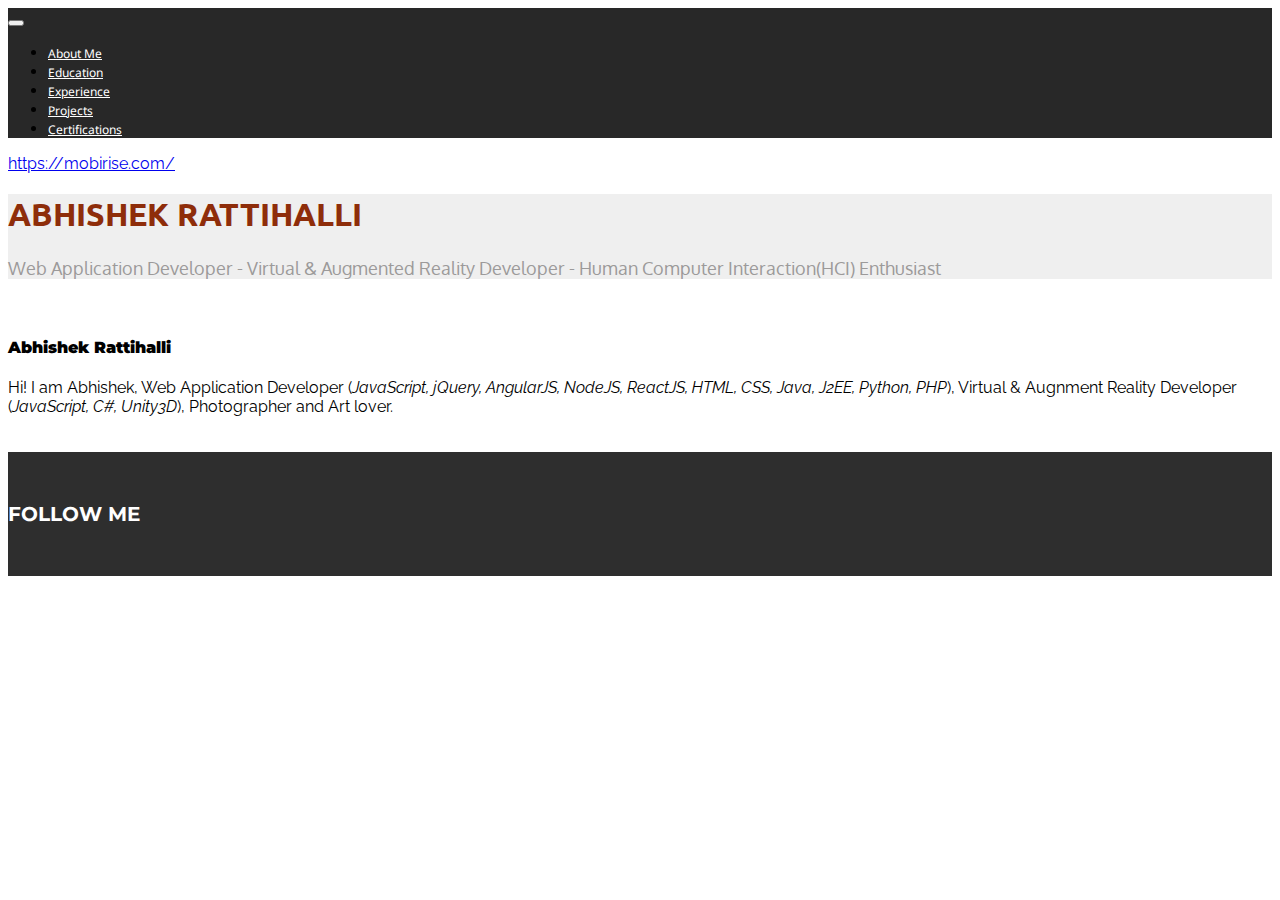
==== in55dex.html @ 1164b99d "create github pages" ====
<!DOCTYPE html>
<html>
<head>
  <!-- Site made with Mobirise Website Builder v3.12.1, https://mobirise.com -->
  <meta charset="UTF-8">
  <meta http-equiv="X-UA-Compatible" content="IE=edge">
  <meta name="generator" content="Mobirise v3.12.1, mobirise.com">
  <meta name="viewport" content="width=device-width, initial-scale=1">
  <link rel="shortcut icon" href="assets/images/logo.png" type="image/x-icon">
  <meta name="description" content="">
  <title>Abhishek Rattihalli</title>
  <link rel="stylesheet" href="https://fonts.googleapis.com/css?family=Lora:400,700,400italic,700italic&amp;subset=latin">
  <link rel="stylesheet" href="https://fonts.googleapis.com/css?family=Montserrat:400,700">
  <link rel="stylesheet" href="https://fonts.googleapis.com/css?family=Raleway:100,100i,200,200i,300,300i,400,400i,500,500i,600,600i,700,700i,800,800i,900,900i">
  <link rel="stylesheet" href="assets/bootstrap-material-design-font/css/material.css">
  <link rel="stylesheet" href="assets/tether/tether.min.css">
  <link rel="stylesheet" href="assets/bootstrap/css/bootstrap.min.css">
  <link rel="stylesheet" href="assets/animate.css/animate.min.css">
  <link rel="stylesheet" href="assets/dropdown/css/style.css">
  <link rel="stylesheet" href="assets/socicon/css/styles.css">
  <link rel="stylesheet" href="assets/theme/css/style.css">
  <link rel="stylesheet" href="assets/mobirise/css/mbr-additional.css" type="text/css">
  
  
  
</head>
<body>
<section id="ext_menu-z">

    <nav class="navbar navbar-dropdown">
        <div class="container">

            <div class="mbr-table">
                
                <div class="mbr-table-cell">

                    <button class="navbar-toggler pull-xs-right hidden-md-up" type="button" data-toggle="collapse" data-target="#exCollapsingNavbar">
                        <div class="hamburger-icon"></div>
                    </button>

                    <ul class="nav-dropdown collapse pull-xs-right nav navbar-nav navbar-toggleable-sm" id="exCollapsingNavbar"><li class="nav-item"><a class="nav-link link" href="index.html#header2-22">About Me</a></li><li class="nav-item"><a class="nav-link link" href="index.html#header3-24">Education</a></li><li class="nav-item"><a class="nav-link link" href="index.html#header3-26">Experience</a></li><li class="nav-item"><a class="nav-link link" href="index.html#header3-27">Projects</a></li><li class="nav-item"><a class="nav-link link" href="index.html#header3-29">Certifications</a></li></ul>
                    <button hidden="" class="navbar-toggler navbar-close" type="button" data-toggle="collapse" data-target="#exCollapsingNavbar">
                        <div class="close-icon"></div>
                    </button>

                </div>
            </div>

        </div>
    </nav>

</section>

<section class="engine"><a rel="external" href="https://mobirise.com">https://mobirise.com/</a></section><section class="mbr-section mbr-section-hero mbr-section-full mbr-section-with-arrow mbr-after-navbar" id="header5-6" style="background-color: rgb(239, 239, 239);">

    

    <div class="mbr-table-cell">

        <div class="container">
            <div class="row">
                <div class="mbr-section col-md-10 col-md-offset-1 text-xs-center">

                    <h1 class="mbr-section-title display-1">ABHISHEK RATTIHALLI</h1>
                    <p class="mbr-section-lead lead">Web Application Developer -&nbsp;Virtual &amp; Augmented Reality Developer -&nbsp;Human Computer Interaction(HCI) Enthusiast</p>
                    
                </div>
            </div>
        </div>
    </div>

    <div class="mbr-arrow mbr-arrow-floating" aria-hidden="true"><a href="#content6-9"><i class="mbr-arrow-icon"></i></a></div>

</section>

<section class="mbr-section article mbr-section__container" id="content6-9" style="background-color: rgb(255, 255, 255); padding-top: 20px; padding-bottom: 20px;">

    <div class="container">
        <div class="row">
            <div class="col-xs-12 col-md-6 lead"><h4><strong>Abhishek Rattihalli</strong></h4></div>
            <div class="col-xs-12 col-md-6 lead"><p>Hi! I am Abhishek, Web Application Developer (<em>JavaScript, jQuery, AngularJS, NodeJS, ReactJS, HTML, CSS, Java, J2EE, Python, PHP</em>), Virtual &amp; Augnment Reality Developer (<em>JavaScript, C#, Unity3D</em>), Photographer and Art lover.</p></div>
        </div>
    </div>

</section>

<section class="mbr-section mbr-section-md-padding" id="social-buttons4-12" style="background-color: rgb(46, 46, 46); padding-top: 30px; padding-bottom: 30px;">
    
    <div class="container">
        <div class="row">
            <div class="col-md-8 col-md-offset-2 text-xs-center">
                <h3 class="mbr-section-title display-2">FOLLOW ME</h3>
                <div> <a class="btn btn-social" title="Facebook" target="_blank" href="https://www.facebook.com/rhabhishek"><i class="socicon socicon-facebook"></i></a>   <a class="btn btn-social" title="Instagram" target="_blank" href="https://www.instagram.com/rhabhishek/"><i class="socicon socicon-instagram"></i></a> <a class="btn btn-social" title="Pinterest" target="_blank" href="https://github.com/rhabhishek"><span class="socicon socicon-github mbr-iconfont-btn" style="font-size: 20px;"></span></a>  <a class="btn btn-social" title="LinkedIn" target="_blank" href="https://www.linkedin.com/in/rhabhishek"><i class="socicon socicon-linkedin"></i></a>   </div>
            </div>
        </div>
    </div>
</section>


  <script src="assets/web/assets/jquery/jquery.min.js"></script>
  <script src="assets/tether/tether.min.js"></script>
  <script src="assets/bootstrap/js/bootstrap.min.js"></script>
  <script src="assets/smooth-scroll/smooth-scroll.js"></script>
  <script src="assets/viewport-checker/jquery.viewportchecker.js"></script>
  <script src="assets/dropdown/js/script.min.js"></script>
  <script src="assets/touch-swipe/jquery.touch-swipe.min.js"></script>
  <script src="assets/theme/js/script.js"></script>
  
  
  <input name="animation" type="hidden">
  </body>
</html>
---- assets/mobirise/css/mbr-additional.css ----
@import url(https://fonts.googleapis.com/css?family=Ubuntu:400,300,700);
@import url(https://fonts.googleapis.com/css?family=Oxygen:400,300,700);
@import url(https://fonts.googleapis.com/css?family=Noto+Sans:400,700);
@import url(https://fonts.googleapis.com/css?family=Montserrat:400,700);
@import url(https://fonts.googleapis.com/css?family=Lora:400,700);
@import url(https://fonts.googleapis.com/css?family=Raleway:400,300,700);






body,
input,
textarea,
.mbr-company .list-group-text {
  font-family: 'Raleway', sans-serif;
}
.mbr-footer-content li,
.mbr-footer .mbr-contacts li {
  font-family: 'Raleway', sans-serif;
}
.btn,
.alert,
h1,
h2,
h3,
h4,
h5,
h6,
.h1,
.h2,
.h3,
.h4,
.h5,
.h6,
.display-1,
.display-2,
.display-3,
.display-4,
.mbr-figure .mbr-figure-caption,
.mbr-gallery-title,
.mbr-map [data-state-details],
.mbr-price {
  font-family: 'Montserrat', sans-serif;
}
.mbr-footer-content h1,
.mbr-footer .mbr-contacts h1,
.mbr-footer-content h2,
.mbr-footer .mbr-contacts h2,
.mbr-footer-content h3,
.mbr-footer .mbr-contacts h3,
.mbr-footer-content h4,
.mbr-footer .mbr-contacts h4,
.mbr-footer-content p strong,
.mbr-footer .mbr-contacts p strong,
.mbr-footer-content strong,
.mbr-footer .mbr-contacts strong {
  font-family: 'Montserrat', sans-serif;
}
.btn-sm,
.lead a,
.lead blockquote,
.mbr-section-subtitle,
.mbr-section-hero .mbr-section-lead,
.mbr-cards .card-subtitle,
.mbr-testimonial .card-block {
  font-family: 'Lora', serif;
}
.mbr-author-name {
  font-family: 'Montserrat', sans-serif;
}
.mbr-author-desc {
  font-family: 'Lora', serif;
}
.mbr-plan-title {
  font-family: 'Montserrat', sans-serif;
}
.mbr-plan-subtitle,
.mbr-plan-price-desc {
  font-family: 'Lora', serif;
}
.bg-primary {
  background-color: #c0a375 !important;
}
.bg-success {
  background-color: #90a878 !important;
}
.bg-info {
  background-color: #7e9b9f !important;
}
.bg-warning {
  background-color: #f3c649 !important;
}
.bg-danger {
  background-color: #f28281 !important;
}
.btn-primary {
  background-color: #c0a375;
  border-color: #c0a375;
  color: #ffffff;
}
.btn-primary:hover,
.btn-primary:focus,
.btn-primary.focus,
.btn-primary:active,
.btn-primary.active {
  color: #ffffff;
  background-color: #a07e49;
  border-color: #a07e49;
}
.btn-primary.disabled,
.btn-primary:disabled {
  color: #ffffff !important;
  background-color: #a07e49 !important;
  border-color: #a07e49 !important;
}
.btn-secondary {
  background-color: #bfcecb;
  border-color: #bfcecb;
  color: #ffffff;
}
.btn-secondary:hover,
.btn-secondary:focus,
.btn-secondary.focus,
.btn-secondary:active,
.btn-secondary.active {
  color: #ffffff;
  background-color: #94ada8;
  border-color: #94ada8;
}
.btn-secondary.disabled,
.btn-secondary:disabled {
  color: #ffffff !important;
  background-color: #94ada8 !important;
  border-color: #94ada8 !important;
}
.btn-info {
  background-color: #7e9b9f;
  border-color: #7e9b9f;
  color: #ffffff;
}
.btn-info:hover,
.btn-info:focus,
.btn-info.focus,
.btn-info:active,
.btn-info.active {
  color: #ffffff;
  background-color: #597478;
  border-color: #597478;
}
.btn-info.disabled,
.btn-info:disabled {
  color: #ffffff !important;
  background-color: #597478 !important;
  border-color: #597478 !important;
}
.btn-success {
  background-color: #90a878;
  border-color: #90a878;
  color: #ffffff;
}
.btn-success:hover,
.btn-success:focus,
.btn-success.focus,
.btn-success:active,
.btn-success.active {
  color: #ffffff;
  background-color: #6a8153;
  border-color: #6a8153;
}
.btn-success.disabled,
.btn-success:disabled {
  color: #ffffff !important;
  background-color: #6a8153 !important;
  border-color: #6a8153 !important;
}
.btn-warning {
  background-color: #f3c649;
  border-color: #f3c649;
  color: #ffffff;
}
.btn-warning:hover,
.btn-warning:focus,
.btn-warning.focus,
.btn-warning:active,
.btn-warning.active {
  color: #ffffff;
  background-color: #e1a90f;
  border-color: #e1a90f;
}
.btn-warning.disabled,
.btn-warning:disabled {
  color: #ffffff !important;
  background-color: #e1a90f !important;
  border-color: #e1a90f !important;
}
.btn-danger {
  background-color: #f28281;
  border-color: #f28281;
  color: #ffffff;
}
.btn-danger:hover,
.btn-danger:focus,
.btn-danger.focus,
.btn-danger:active,
.btn-danger.active {
  color: #ffffff;
  background-color: #eb3d3c;
  border-color: #eb3d3c;
}
.btn-danger.disabled,
.btn-danger:disabled {
  color: #ffffff !important;
  background-color: #eb3d3c !important;
  border-color: #eb3d3c !important;
}
.btn-primary-outline {
  background: none;
  border-color: #8e7041;
  color: #8e7041;
}
.btn-primary-outline:hover,
.btn-primary-outline:focus,
.btn-primary-outline.focus,
.btn-primary-outline:active,
.btn-primary-outline.active {
  color: #ffffff;
  background-color: #c0a375;
  border-color: #c0a375;
}
.btn-primary-outline.disabled,
.btn-primary-outline:disabled {
  color: #ffffff !important;
  background-color: #c0a375 !important;
  border-color: #c0a375 !important;
}
.btn-secondary-outline {
  background: none;
  border-color: #85a29c;
  color: #85a29c;
}
.btn-secondary-outline:hover,
.btn-secondary-outline:focus,
.btn-secondary-outline.focus,
.btn-secondary-outline:active,
.btn-secondary-outline.active {
  color: #ffffff;
  background-color: #bfcecb;
  border-color: #bfcecb;
}
.btn-secondary-outline.disabled,
.btn-secondary-outline:disabled {
  color: #ffffff !important;
  background-color: #bfcecb !important;
  border-color: #bfcecb !important;
}
.btn-info-outline {
  background: none;
  border-color: #4e6669;
  color: #4e6669;
}
.btn-info-outline:hover,
.btn-info-outline:focus,
.btn-info-outline.focus,
.btn-info-outline:active,
.btn-info-outline.active {
  color: #ffffff;
  background-color: #7e9b9f;
  border-color: #7e9b9f;
}
.btn-info-outline.disabled,
.btn-info-outline:disabled {
  color: #ffffff !important;
  background-color: #7e9b9f !important;
  border-color: #7e9b9f !important;
}
.btn-success-outline {
  background: none;
  border-color: #5d7149;
  color: #5d7149;
}
.btn-success-outline:hover,
.btn-success-outline:focus,
.btn-success-outline.focus,
.btn-success-outline:active,
.btn-success-outline.active {
  color: #ffffff;
  background-color: #90a878;
  border-color: #90a878;
}
.btn-success-outline.disabled,
.btn-success-outline:disabled {
  color: #ffffff !important;
  background-color: #90a878 !important;
  border-color: #90a878 !important;
}
.btn-warning-outline {
  background: none;
  border-color: #c9970d;
  color: #c9970d;
}
.btn-warning-outline:hover,
.btn-warning-outline:focus,
.btn-warning-outline.focus,
.btn-warning-outline:active,
.btn-warning-outline.active {
  color: #ffffff;
  background-color: #f3c649;
  border-color: #f3c649;
}
.btn-warning-outline.disabled,
.btn-warning-outline:disabled {
  color: #ffffff !important;
  background-color: #f3c649 !important;
  border-color: #f3c649 !important;
}
.btn-danger-outline {
  background: none;
  border-color: #e82625;
  color: #e82625;
}
.btn-danger-outline:hover,
.btn-danger-outline:focus,
.btn-danger-outline.focus,
.btn-danger-outline:active,
.btn-danger-outline.active {
  color: #ffffff;
  background-color: #f28281;
  border-color: #f28281;
}
.btn-danger-outline.disabled,
.btn-danger-outline:disabled {
  color: #ffffff !important;
  background-color: #f28281 !important;
  border-color: #f28281 !important;
}
.text-primary {
  color: #c0a375 !important;
}
.text-success {
  color: #90a878 !important;
}
.text-info {
  color: #7e9b9f !important;
}
.text-warning {
  color: #f3c649 !important;
}
.text-danger {
  color: #f28281 !important;
}
.alert-success {
  background-color: #90a878;
}
.alert-info {
  background-color: #7e9b9f;
}
.alert-warning {
  background-color: #f3c649;
}
.alert-danger {
  background-color: #f28281;
}
.btn-social {
  border-color: #c0a375;
}
.btn-social:hover {
  background: #c0a375;
}
.mbr-company .list-group-item.active .list-group-text {
  color: #c0a375;
}
.mbr-footer p a,
.mbr-footer ul a {
  color: #c0a375;
}
.mbr-footer-content li::before,
.mbr-footer .mbr-contacts li::before {
  background: #c0a375;
}
.mbr-footer-content li a:hover,
.mbr-footer .mbr-contacts li a:hover {
  color: #c0a375;
}
.lead a,
.lead a:hover {
  color: #c0a375;
}
.lead blockquote {
  border-color: #c0a375;
}
.mbr-plan-header.bg-primary .mbr-plan-subtitle,
.mbr-plan-header.bg-primary .mbr-plan-price-desc {
  color: #e8ddcd;
}
.mbr-plan-header.bg-success .mbr-plan-subtitle,
.mbr-plan-header.bg-success .mbr-plan-price-desc {
  color: #d0dac6;
}
.mbr-plan-header.bg-info .mbr-plan-subtitle,
.mbr-plan-header.bg-info .mbr-plan-price-desc {
  color: #c7d4d5;
}
.mbr-plan-header.bg-warning .mbr-plan-subtitle,
.mbr-plan-header.bg-warning .mbr-plan-price-desc {
  color: #ffffff;
}
.mbr-plan-header.bg-danger .mbr-plan-subtitle,
.mbr-plan-header.bg-danger .mbr-plan-price-desc {
  color: #ffffff;
}
.mbr-small-footer a,
.mbr-gallery-filter li:hover {
  color: #c0a375;
}
.scrollToTop_wraper {
  opacity: 0 !important;
}
#header5-6 .mbr-section-title {
  color: #8e2d0a;
  font-family: 'Ubuntu', sans-serif;
}
#header5-6 .mbr-section-lead {
  color: #9c9a9a;
  font-size: 18px;
  font-family: 'Oxygen', sans-serif;
}
#ext_menu-z .hide-buttons .nav-btn {
  display: none !important;
}
#ext_menu-z .navbar-caption {
  color: #ffffff;
}
#ext_menu-z .navbar-toggler {
  color: #ffffff;
}
#ext_menu-z .close-icon::before,
#ext_menu-z .close-icon::after {
  background-color: #ffffff;
}
#ext_menu-z .link,
#ext_menu-z .dropdown-item {
  color: #ffffff;
  font-family: 'Noto Sans', sans-serif;
}
#ext_menu-z .link {
  font-size: 0.75rem;
}
#ext_menu-z .dropdown-item,
#ext_menu-z .nav-dropdown-sm .link {
  font-size: 0.812rem;
}
#ext_menu-z .link:hover,
#ext_menu-z .dropdown-item:hover,
#ext_menu-z .link:focus,
#ext_menu-z .dropdown-item:focus {
  color: #c0a375;
}
#ext_menu-z .link[aria-expanded="true"],
#ext_menu-z .dropdown-menu {
  background: #0e0e0e;
}
#ext_menu-z .nav-dropdown-sm .link:focus,
#ext_menu-z .nav-dropdown-sm .link:hover,
#ext_menu-z .nav-dropdown-sm .dropdown-item:focus,
#ext_menu-z .nav-dropdown-sm .dropdown-item:hover {
  background: #202020!important;
}
#ext_menu-z .navbar,
#ext_menu-z .nav-dropdown-sm,
#ext_menu-z .nav-dropdown-sm .link[aria-expanded="true"],
#ext_menu-z .nav-dropdown-sm .dropdown-menu {
  background: #282828;
}
#ext_menu-z .bg-color.transparent .link {
  color: #ffffff;
  transition: none;
}
#ext_menu-z .bg-color.transparent.opened .link {
  transition: color 0.2s ease-in-out;
}
#ext_menu-z .bg-color.transparent.opened .link:hover,
#ext_menu-z .bg-color.transparent.opened .link:focus {
  color: #c0a375;
}
#ext_menu-z .link[aria-expanded="true"],
#ext_menu-z .dropdown-item[aria-expanded="true"] {
  color: #c0a375!important;
}
#social-buttons4-12 .mbr-section-title,
#social-buttons4-12 .btn-social {
  color: #fff;
}
#social-buttons4-12 .mbr-section-title {
  font-size: 20px;
}



#header5-1v .mbr-section-title {
  color: #8e2d0a;
  font-family: 'Ubuntu', sans-serif;
}
#header5-1v .mbr-section-lead {
  color: #9c9a9a;
  font-size: 18px;
  font-family: 'Oxygen', sans-serif;
}
#header2-22 .mbr-section-title {
  color: #000000;
}
#header2-22 .mbr-section-text {
  color: #000000;
}
#header3-24 .mbr-section-title,
#header3-24 .mbr-section-subtitle {
  text-align: center;
}
#header3-26 .mbr-section-title,
#header3-26 .mbr-section-subtitle {
  text-align: center;
}
#msg-box5-25 H3 {
  font-size: 25px;
  text-align: left;
}
#msg-box5-25 P {
  text-align: left;
}
#header3-27 .mbr-section-title,
#header3-27 .mbr-section-subtitle {
  text-align: center;
}
#content1-28 P {
  font-size: 20px;
}
#ext_menu-20 .hide-buttons .nav-btn {
  display: none !important;
}
#ext_menu-20 .navbar-caption {
  color: #ffffff;
}
#ext_menu-20 .navbar-toggler {
  color: #ffffff;
}
#ext_menu-20 .close-icon::before,
#ext_menu-20 .close-icon::after {
  background-color: #ffffff;
}
#ext_menu-20 .link,
#ext_menu-20 .dropdown-item {
  color: #ffffff;
  font-family: 'Noto Sans', sans-serif;
}
#ext_menu-20 .link {
  font-size: 0.75rem;
}
#ext_menu-20 .dropdown-item,
#ext_menu-20 .nav-dropdown-sm .link {
  font-size: 0.812rem;
}
#ext_menu-20 .link:hover,
#ext_menu-20 .dropdown-item:hover,
#ext_menu-20 .link:focus,
#ext_menu-20 .dropdown-item:focus {
  color: #c0a375;
}
#ext_menu-20 .link[aria-expanded="true"],
#ext_menu-20 .dropdown-menu {
  background: #0e0e0e;
}
#ext_menu-20 .nav-dropdown-sm .link:focus,
#ext_menu-20 .nav-dropdown-sm .link:hover,
#ext_menu-20 .nav-dropdown-sm .dropdown-item:focus,
#ext_menu-20 .nav-dropdown-sm .dropdown-item:hover {
  background: #202020!important;
}
#ext_menu-20 .navbar,
#ext_menu-20 .nav-dropdown-sm,
#ext_menu-20 .nav-dropdown-sm .link[aria-expanded="true"],
#ext_menu-20 .nav-dropdown-sm .dropdown-menu {
  background: #282828;
}
#ext_menu-20 .bg-color.transparent .link {
  color: #ffffff;
  transition: none;
}
#ext_menu-20 .bg-color.transparent.opened .link {
  transition: color 0.2s ease-in-out;
}
#ext_menu-20 .bg-color.transparent.opened .link:hover,
#ext_menu-20 .bg-color.transparent.opened .link:focus {
  color: #c0a375;
}
#ext_menu-20 .link[aria-expanded="true"],
#ext_menu-20 .dropdown-item[aria-expanded="true"] {
  color: #c0a375!important;
}
#header3-29 .mbr-section-title,
#header3-29 .mbr-section-subtitle {
  text-align: center;
}
#social-buttons4-21 .mbr-section-title,
#social-buttons4-21 .btn-social {
  color: #fff;
}
#social-buttons4-21 .mbr-section-title {
  font-size: 20px;
}
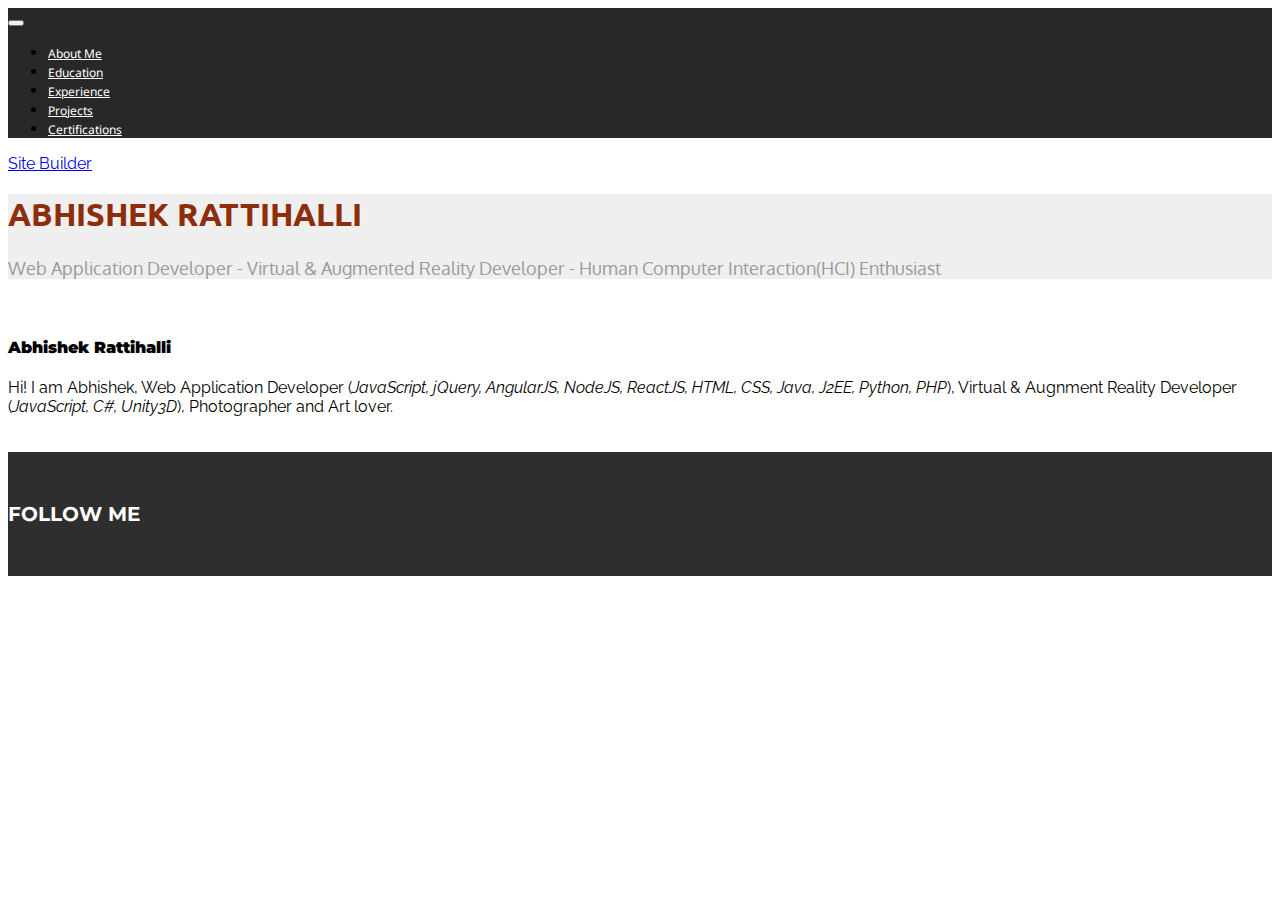
==== commit 8ad9c6b9: "create github pages" ====
--- a/in55dex.html
+++ b/in55dex.html
@@ -51,7 +51,7 @@
 
 </section>
 
-<section class="engine"><a rel="external" href="https://mobirise.com">https://mobirise.com/</a></section><section class="mbr-section mbr-section-hero mbr-section-full mbr-section-with-arrow mbr-after-navbar" id="header5-6" style="background-color: rgb(239, 239, 239);">
+<section class="engine"><a rel="external" href="https://mobirise.com">Site Builder</a></section><section class="mbr-section mbr-section-hero mbr-section-full mbr-section-with-arrow mbr-after-navbar" id="header5-6" style="background-color: rgb(239, 239, 239);">
 
     
 
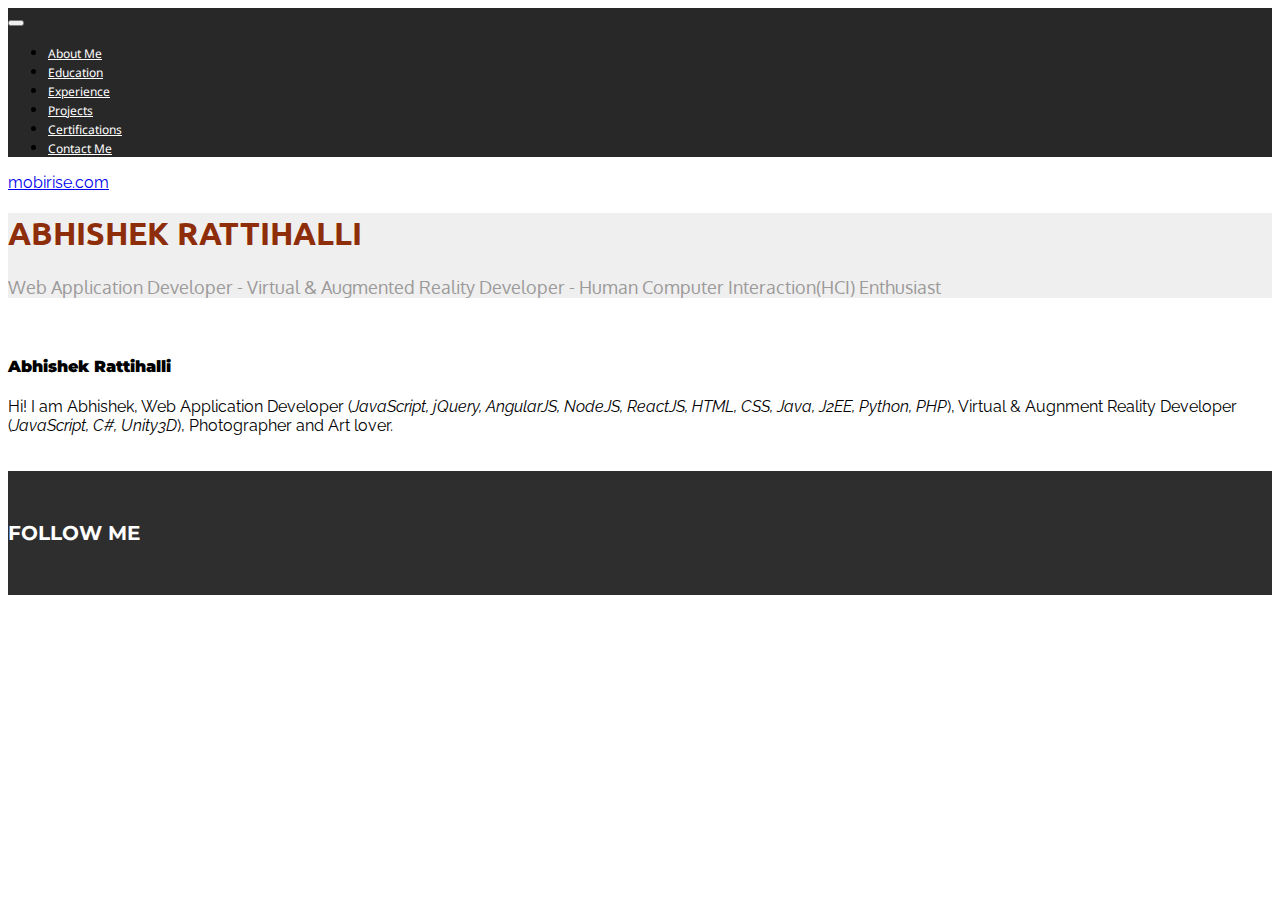
==== commit 490b6508: "create github pages" ====
--- a/in55dex.html
+++ b/in55dex.html
@@ -6,7 +6,7 @@
   <meta http-equiv="X-UA-Compatible" content="IE=edge">
   <meta name="generator" content="Mobirise v3.12.1, mobirise.com">
   <meta name="viewport" content="width=device-width, initial-scale=1">
-  <link rel="shortcut icon" href="assets/images/logo.png" type="image/x-icon">
+  <link rel="shortcut icon" href="assets/images/1-128x128.png" type="image/x-icon">
   <meta name="description" content="">
   <title>Abhishek Rattihalli</title>
   <link rel="stylesheet" href="https://fonts.googleapis.com/css?family=Lora:400,700,400italic,700italic&amp;subset=latin">
@@ -38,7 +38,7 @@
                         <div class="hamburger-icon"></div>
                     </button>
 
-                    <ul class="nav-dropdown collapse pull-xs-right nav navbar-nav navbar-toggleable-sm" id="exCollapsingNavbar"><li class="nav-item"><a class="nav-link link" href="index.html#header2-22">About Me</a></li><li class="nav-item"><a class="nav-link link" href="index.html#header3-24">Education</a></li><li class="nav-item"><a class="nav-link link" href="index.html#header3-26">Experience</a></li><li class="nav-item"><a class="nav-link link" href="index.html#header3-27">Projects</a></li><li class="nav-item"><a class="nav-link link" href="index.html#header3-29">Certifications</a></li></ul>
+                    <ul class="nav-dropdown collapse pull-xs-right nav navbar-nav navbar-toggleable-sm" id="exCollapsingNavbar"><li class="nav-item"><a class="nav-link link" href="index.html#header2-22">About Me</a></li><li class="nav-item"><a class="nav-link link" href="index.html#header3-24">Education</a></li><li class="nav-item"><a class="nav-link link" href="index.html#header3-26">Experience</a></li><li class="nav-item"><a class="nav-link link" href="index.html#header3-27">Projects</a></li><li class="nav-item"><a class="nav-link link" href="index.html#header3-29">Certifications</a></li><li class="nav-item"><a class="nav-link link" href="index.html#social-buttons4-2d">Contact Me</a></li></ul>
                     <button hidden="" class="navbar-toggler navbar-close" type="button" data-toggle="collapse" data-target="#exCollapsingNavbar">
                         <div class="close-icon"></div>
                     </button>
@@ -51,7 +51,7 @@
 
 </section>
 
-<section class="engine"><a rel="external" href="https://mobirise.com">Site Builder</a></section><section class="mbr-section mbr-section-hero mbr-section-full mbr-section-with-arrow mbr-after-navbar" id="header5-6" style="background-color: rgb(239, 239, 239);">
+<section class="engine"><a rel="external" href="https://mobirise.com">mobirise.com</a></section><section class="mbr-section mbr-section-hero mbr-section-full mbr-section-with-arrow mbr-after-navbar" id="header5-6" style="background-color: rgb(239, 239, 239);">
 
     
 
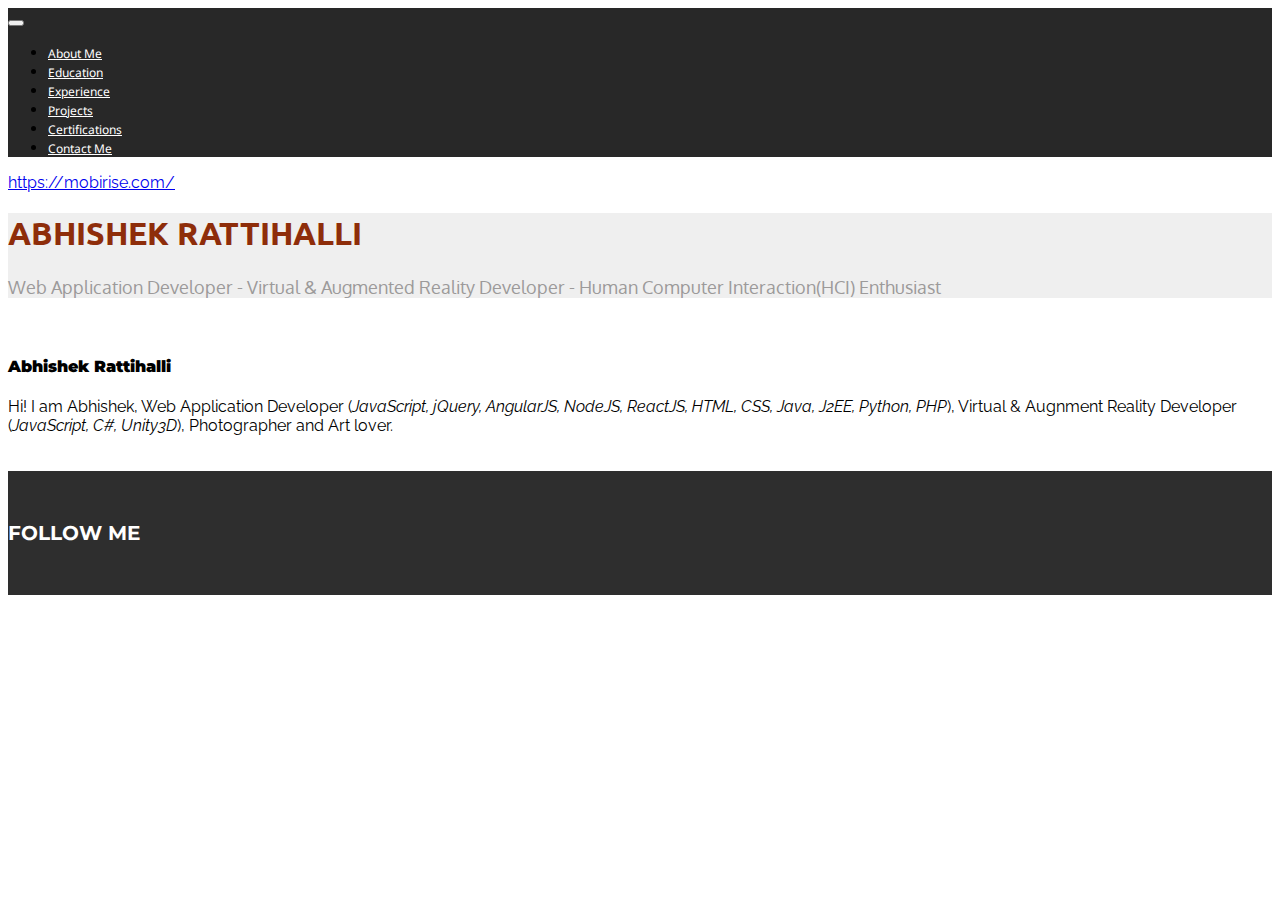
==== commit acf22248: "create github pages" ====
--- a/in55dex.html
+++ b/in55dex.html
@@ -51,7 +51,7 @@
 
 </section>
 
-<section class="engine"><a rel="external" href="https://mobirise.com">mobirise.com</a></section><section class="mbr-section mbr-section-hero mbr-section-full mbr-section-with-arrow mbr-after-navbar" id="header5-6" style="background-color: rgb(239, 239, 239);">
+<section class="engine"><a rel="external" href="https://mobirise.com">https://mobirise.com/</a></section><section class="mbr-section mbr-section-hero mbr-section-full mbr-section-with-arrow mbr-after-navbar" id="header5-6" style="background-color: rgb(239, 239, 239);">
 
     
 
